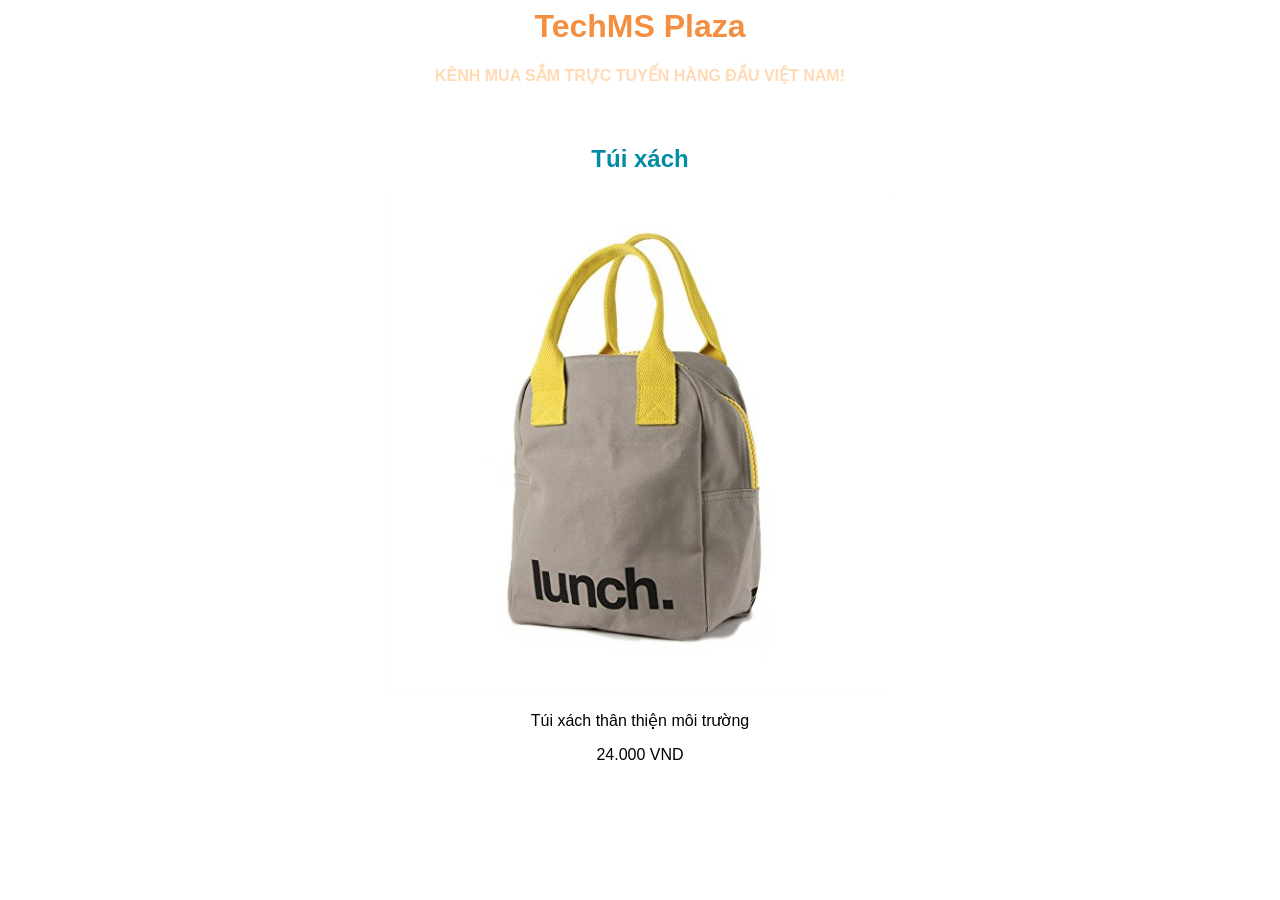
==== 001.link-image/html/bag.html @ 7dfc318e "Add files link-image" ====
<html>
    <head>
        <title>TechMS Plaza - KÊNH MUA SẮM TRỰC TUYẾN HÀNG ĐẦU VIỆT NAM!</title>
        <meta charset="utf-8"/>
        <link rel="stylesheet" type="text/css" href="../css/style.css">
    </head>
    <body>
        <h1 id="Name">TechMS Plaza</h1>
        <h4 id="des">KÊNH MUA SẮM TRỰC TUYẾN HÀNG ĐẦU VIỆT NAM!</h4>
        <br/>
        <a href="../index.html#bag" class="itemName"><h2>Túi xách</h2></a>
        <a href="../index.html#bag"><img class="itemImg" src="../image/Bag.jpg" alt="Túi xách" title="Túi xách"/></a>
        <p class="itemDescription">Túi xách thân thiện môi trường</p>
        <p class="itemValue">24</p>
        
    </body>
</html>
---- 001.link-image/css/style.css ----
h1, h2,
        h4,
        p {
            text-align: center;
            font-family: Verdana, sans-serif;
        }
        #navigation {
            text-align: left;
        }
        #Name{
            color: #f48f42;
        }
        #des{
            color: #ffdab5
        }
        .itemName:link{
            text-decoration: none;
            color: #008ba7;
        }
        .itemName:visited{
            color: #008ba7;
        }
        .itemName:hover{
            text-decoration: underline !important;
        }
        .itemName:active{
            color:#f46542;
        }
        .itemImg{
            display: block;
            margin-left: auto;
            margin-right: auto;
            border: 1px solid white;
            max-width: 500px;
        }
        .itemImg:hover {
            border: 1px solid lightgrey;
        }
        .itemValue::after {
            content: ".000 VND";
        }
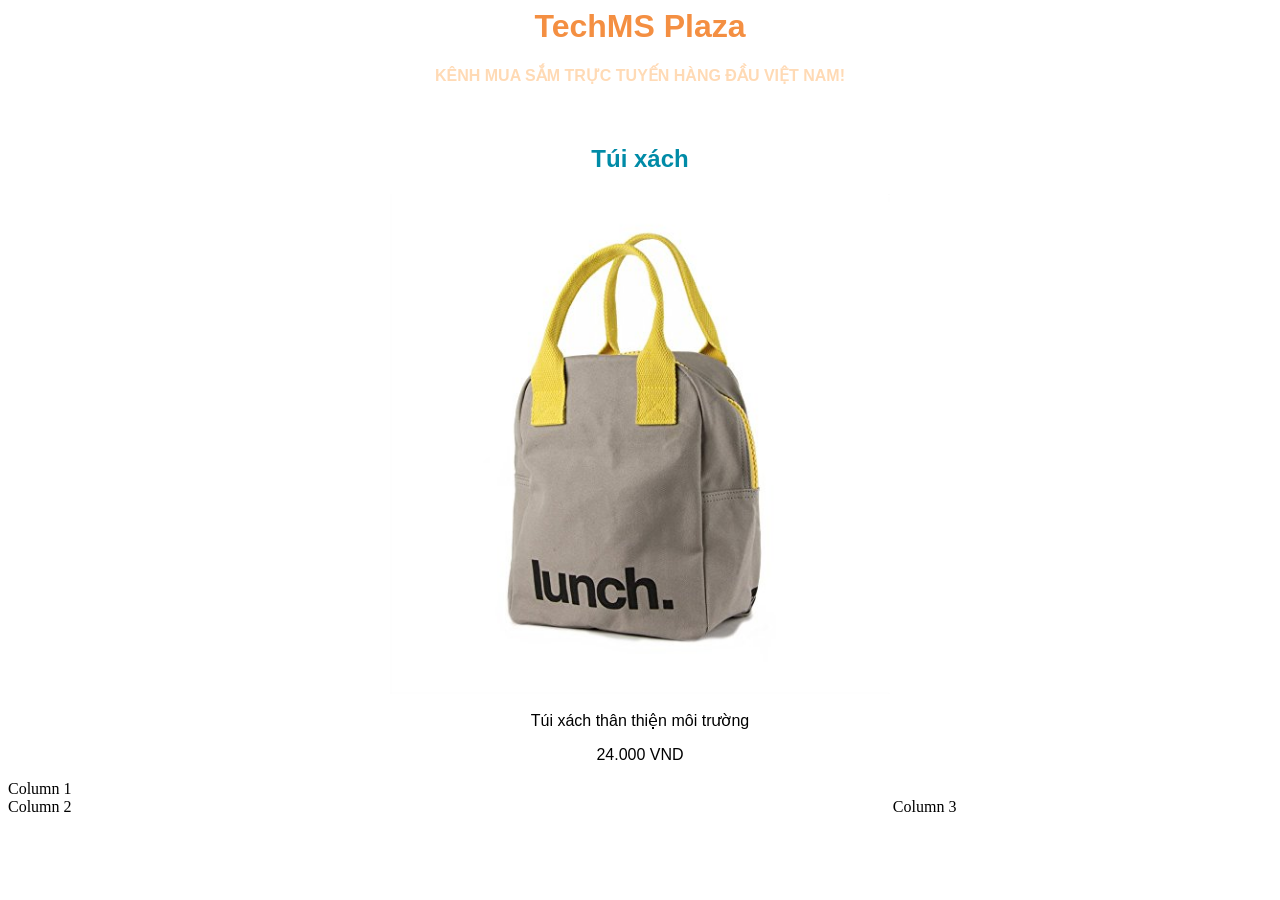
==== commit 570e77ff: "Add files index.css" ====
--- a/001.link-image/html/bag.html
+++ b/001.link-image/html/bag.html
@@ -12,6 +12,9 @@
         <a href="../index.html#bag"><img class="itemImg" src="../image/Bag.jpg" alt="Túi xách" title="Túi xách"/></a>
         <p class="itemDescription">Túi xách thân thiện môi trường</p>
         <p class="itemValue">24</p>
-        
+
+<div style="width: 30%;">Column 1</div>
+<div style="width: 30%; float: left;">Column 2</div>
+<div style="width: 30%; float: right;">Column 3</div>
     </body>
 </html>
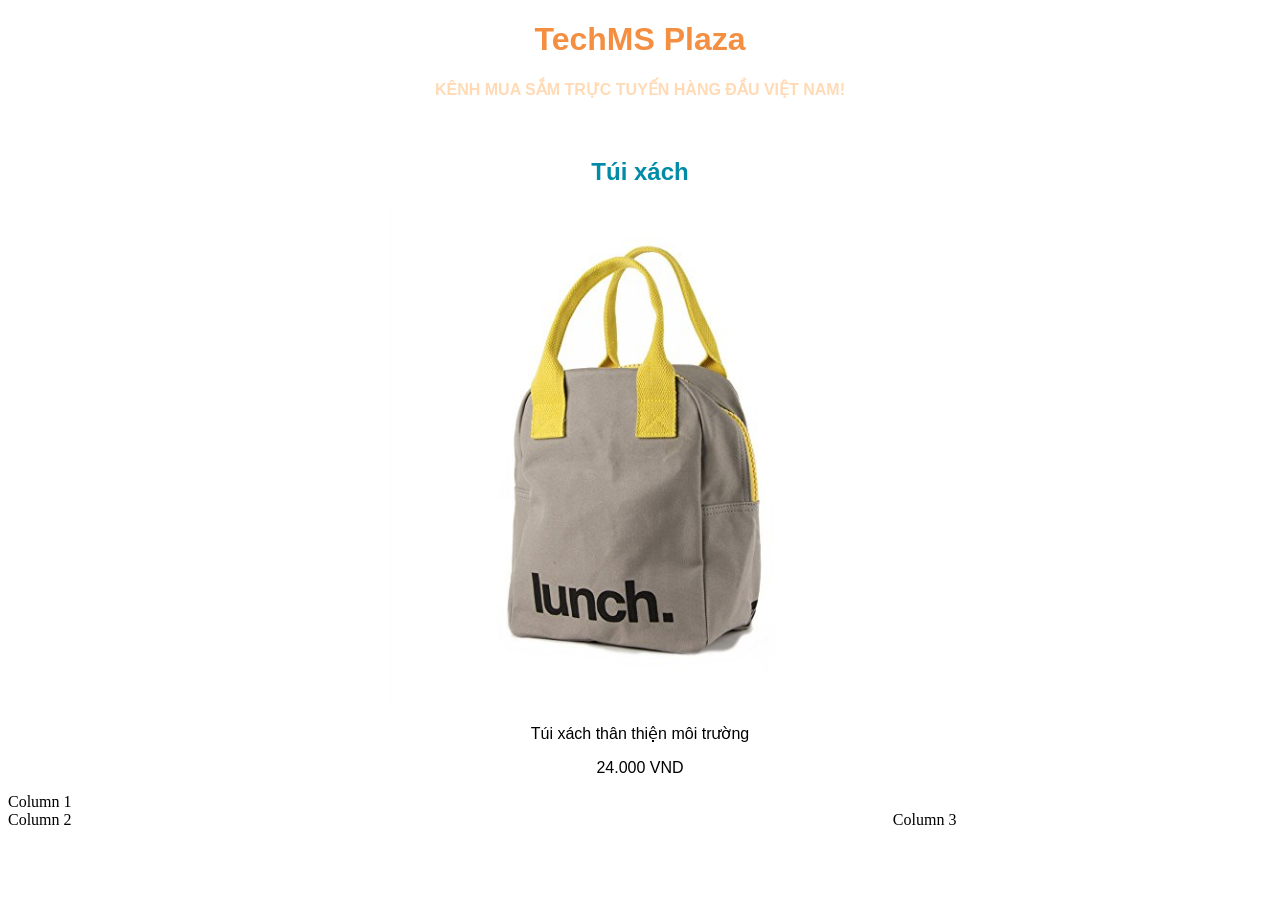
==== commit 450fbd7a: "edit files" ====
--- a/001.link-image/html/bag.html
+++ b/001.link-image/html/bag.html
@@ -1,3 +1,4 @@
+<!DOCTYPE html>
 <html>
     <head>
         <title>TechMS Plaza - KÊNH MUA SẮM TRỰC TUYẾN HÀNG ĐẦU VIỆT NAM!</title>
--- a/001.link-image/css/style.css
+++ b/001.link-image/css/style.css
@@ -3,9 +3,6 @@
         p {
             text-align: center;
             font-family: Verdana, sans-serif;
-        }
-        #navigation {
-            text-align: left;
         }
         #Name{
             color: #f48f42;
